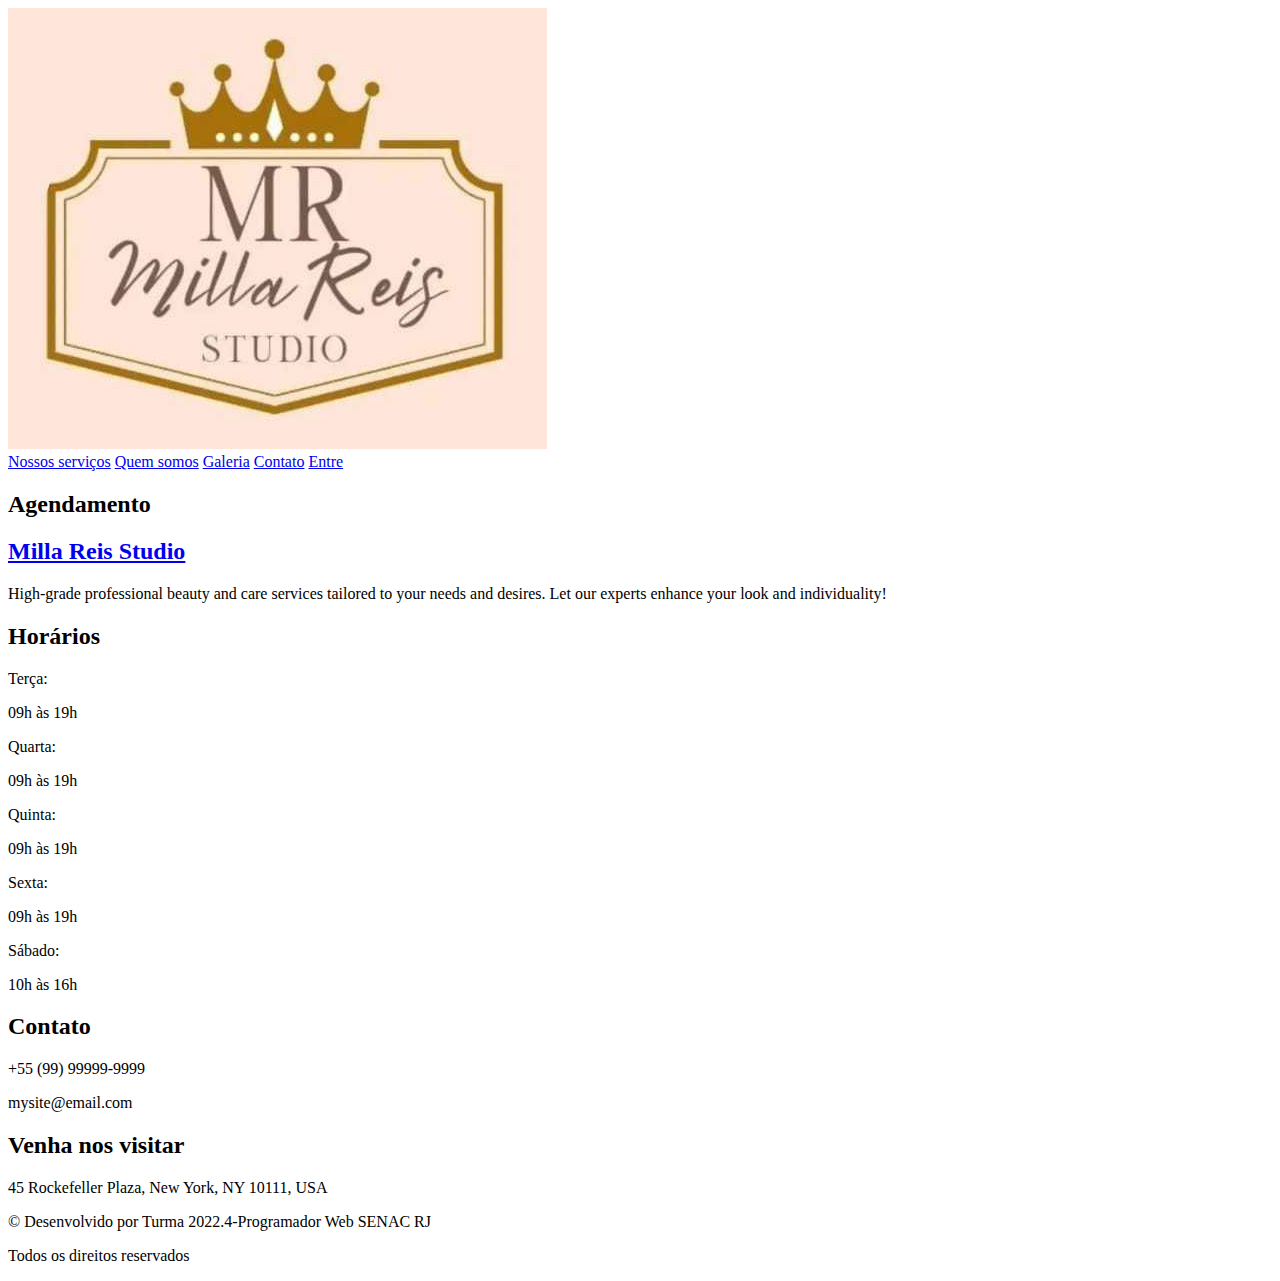
==== Front-end/agendamento-cadastro.html @ 8c10a475 "merge e ajustes" ====
<!DOCTYPE html>
<html lang="pt-br">

<head>
    <meta charset="UTF-8">
    <meta http-equiv="X-UA-Compatible" content="IE=edge">
    <meta name="viewport" content="width=device-width, initial-scale=1.0">
    <title>Document</title>
</head>

<body>
    <header id="header-page"></header>
    <h2>Agendamento</h2>
    <footer id="footer-page"></footer>
    <script src="js/main.js" type="module"></script>
</body>

</html>
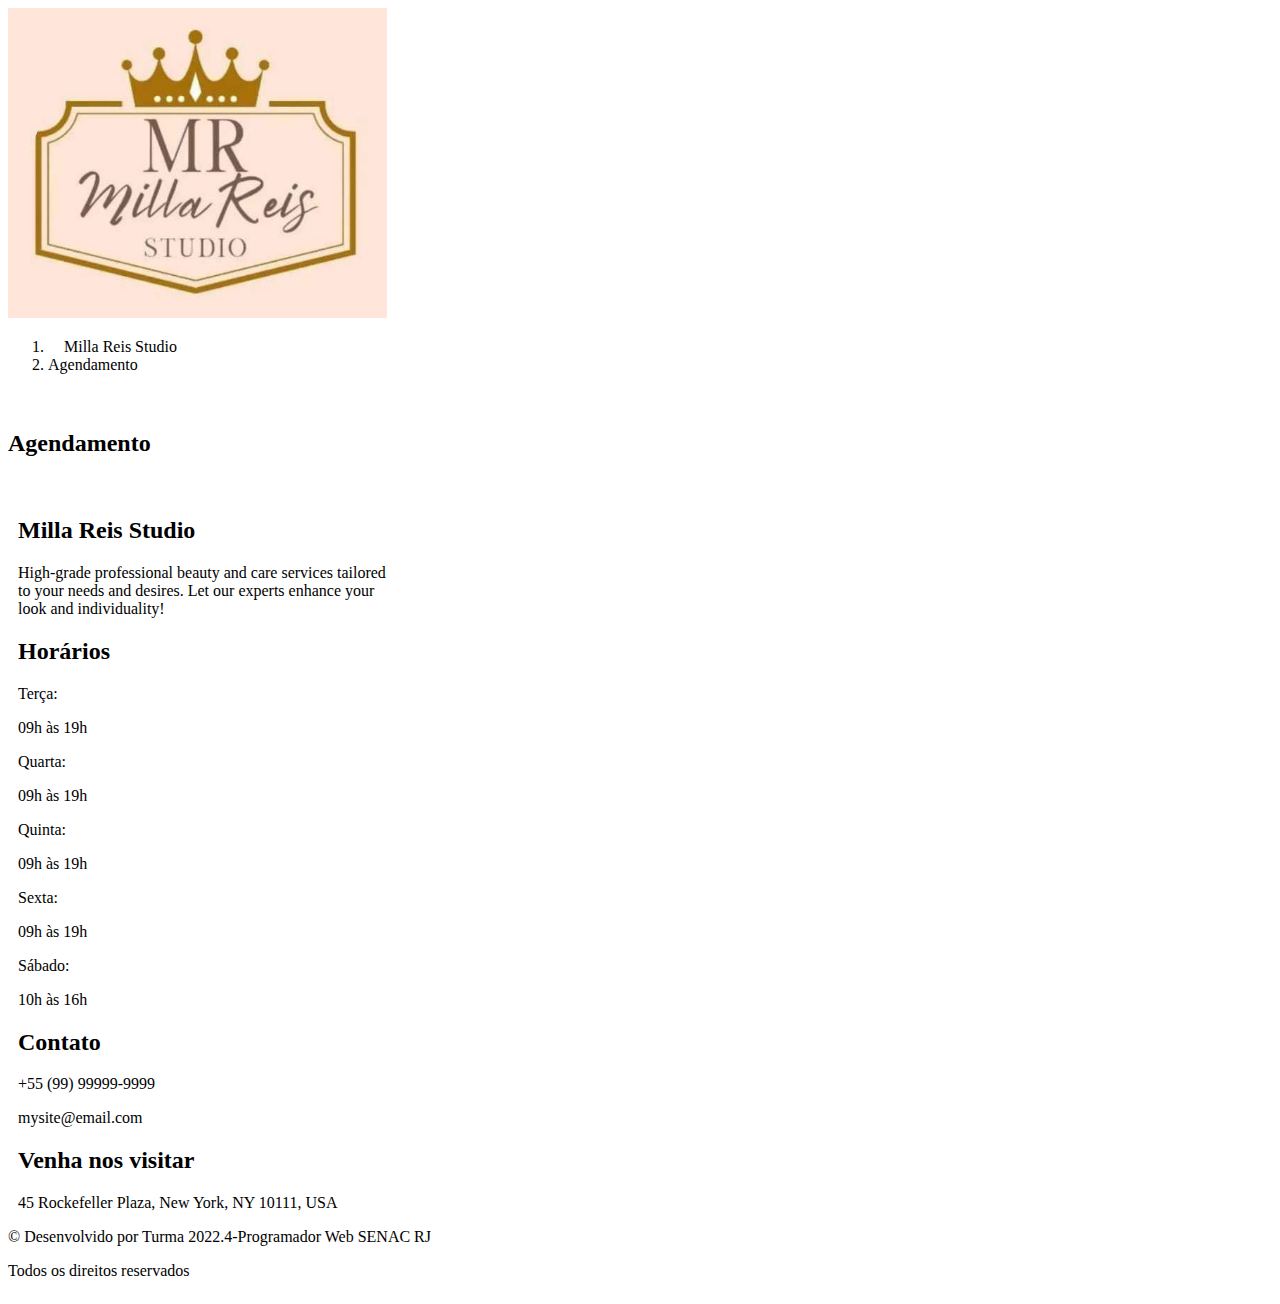
==== commit a4f4178a: "Estruturacao da tela de agendamento" ====
--- a/Front-end/agendamento-cadastro.html
+++ b/Front-end/agendamento-cadastro.html
@@ -5,14 +5,61 @@
     <meta charset="UTF-8">
     <meta http-equiv="X-UA-Compatible" content="IE=edge">
     <meta name="viewport" content="width=device-width, initial-scale=1.0">
-    <title>Document</title>
+
+    <!-- ONLINE -->
+    <link href="https://cdn.jsdelivr.net/npm/bootstrap@5.3.0-alpha1/dist/css/bootstrap.min.css" rel="stylesheet" integrity="sha384-GLhlTQ8iRABdZLl6O3oVMWSktQOp6b7In1Zl3/Jr59b6EGGoI1aFkw7cmDA6j6gD" crossorigin="anonymous">
+
+    <!-- LOCAL - Favicon -->
+    <link rel="shortcut icon" href="./img/favicon.ico" type="image/x-icon">
+
+    <!-- LOCAL - Folhas de Estilo -->
+    <link rel="stylesheet" href="./css/root.css">
+    <link rel="stylesheet" href="./css/fonts.css">
+    <link rel="stylesheet" href="./css/general.css">
+    <link rel="stylesheet" href="./css/header.css">
+    <link rel="stylesheet" href="./css/footer.css">
+    <link rel="stylesheet" href="./css/main-agendamento-cadastro.css">
+
+    <title>Agendamento</title>
 </head>
 
 <body>
-    <header id="header-page"></header>
-    <h2>Agendamento</h2>
-    <footer id="footer-page"></footer>
-    <script src="js/main.js" type="module"></script>
+    <div class="main-content">
+        <header id="secondary-header-page"></header>
+        
+        <main>
+            <!-- Secao 01 - BREADCRUMBS - Inicio -->
+            <section>
+                <nav class="container" aria-label="breadcrumb">
+                    <ol class="breadcrumb">
+                      <li class="breadcrumb-item breadcrumb-item-font-minor blue-medium"><a href="#./index.html">Milla Reis Studio</a></li>
+                      <li class="breadcrumb-item active" aria-current="page">Agendamento</li>
+                    </ol>
+                  </nav>
+            </section>
+            <!-- Secao 01 - BREADCRUMBS - Fim -->
+
+            <!-- Secao 02 - AGENDAMENTO - Inicio -->
+            <section>
+                <!-- CADASTRO - Inicio -->
+                <h2>Agendamento</h2>
+                <div>
+                    
+                </div>
+                <!-- CADASTRO - Fim -->
+                <!-- LISTA - Inicio -->
+                <div>
+
+                </div>
+                <!-- LISTA - Fim -->
+            </section>
+            <!-- Secao 02 - AGENDAMENTO - Fim -->
+        </main>
+        
+        <footer id="footer-page"></footer>
+    </div>
+
+    <script src="./js/agendamento-cadastro.js" type="module"></script>
 </body>
 
 </html>--- a/Front-end/css/general.css
+++ b/Front-end/css/general.css
@@ -0,0 +1,17 @@
+/* COFIGURACOES APLICAVEIS A QUALQUER PAGINA SO SITE */
+.main-content {
+    display: flex;
+    flex-direction: column;
+    min-height: 100vh;
+}
+
+/* CONFIGURACAO PADRAO DE BOTOES */
+.standard-button {
+    padding: 8px 70px;
+    margin: 16px 0px 10px 0px;
+    border-radius: var(--bdr-primary);
+    background-color: var(--light-brown);
+    border: none;
+    color: var(--white);
+    font-size: va1(--fs-1);
+}--- a/Front-end/css/header.css
+++ b/Front-end/css/header.css
@@ -0,0 +1,44 @@
+/* HEADER GERAL DO SITE */
+
+
+#header-primary, #header-secondary {
+    background-color: var(--bg-primary);
+    padding: 10px var(--pd-side) 10px var(--pd-side);
+}
+
+#header-logo img {
+    width: 30%;
+    height: 30%;
+}
+
+.menu {
+    display: flex;
+    flex-wrap: wrap;
+    padding-left: 0;
+    margin-bottom: 0;
+    list-style: none;
+}
+
+.menu a:link, a:visited {
+    color: var(--light-brown);
+    padding: 8px 12px;
+    margin: 0px 4px;
+}
+
+.menu a:hover {
+    color: var(--golden-orange);
+    background: var(--white);
+    text-decoration: none;
+    border-radius: var(--bdr-primary);
+}
+  
+.menu-item {
+    display: block;
+    text-decoration: none;
+}
+
+.menu-item-button {
+    border: 1.5px dashed var(--golden-orange);
+    border-radius: var(--bdr-primary);
+}
+
--- a/Front-end/css/footer.css
+++ b/Front-end/css/footer.css
@@ -0,0 +1,26 @@
+/* FOOTER GERAL DO SITE */
+#footer-primary {
+    background-color: var(--bg-primary);
+    padding: 60px var(--pd-side) 10px var(--pd-side);
+}
+
+.footer-primary-item {
+    width: 30%;
+    margin: 10px;
+}
+
+#footer-primary p {
+    font-size: var(--fs-default);
+}
+
+#footer-primary a:link, a:visited {
+    color: var(--light-brown);
+    text-decoration: none;
+}
+
+#footer-primary a:hover {
+    color: var(--golden-orange);
+    background: var(--white);
+    text-decoration: none;
+}
+
--- a/Front-end/css/main-agendamento-cadastro.css
+++ b/Front-end/css/main-agendamento-cadastro.css
@@ -0,0 +1,23 @@
+/* MAIN */
+main {
+    flex: 1;
+    padding: 50px var(--pd-side) 70px var(--pd-side);
+}
+
+section {
+    padding-bottom: 20px;
+}
+
+.breadcrumb a:link, a:visited {
+    color: var(--light-brown);
+    padding: 8px 12px;
+    margin: 0px 4px;
+    text-decoration: none;
+}
+
+.breadcrumb a:hover {
+    color: var(--golden-orange);
+    background: var(--white);
+    text-decoration: none;
+    border-radius: var(--bdr-primary);
+}